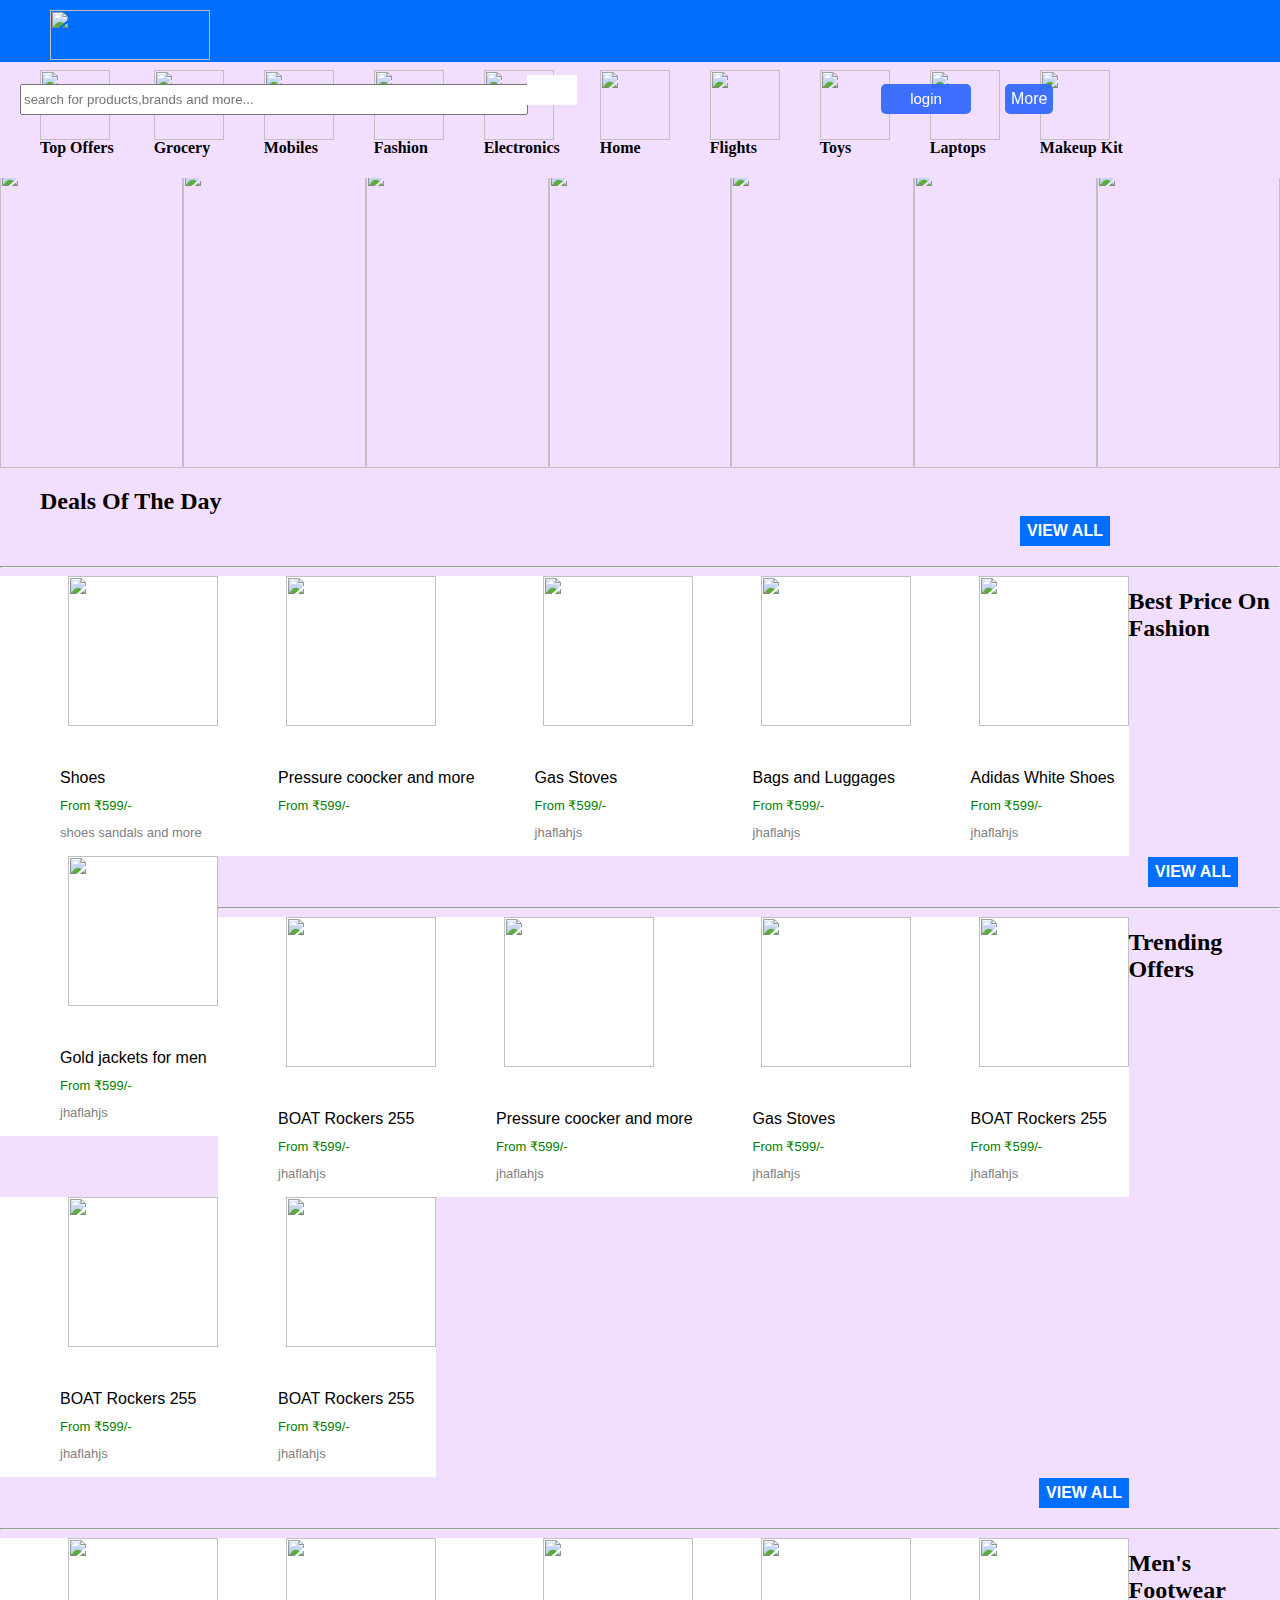
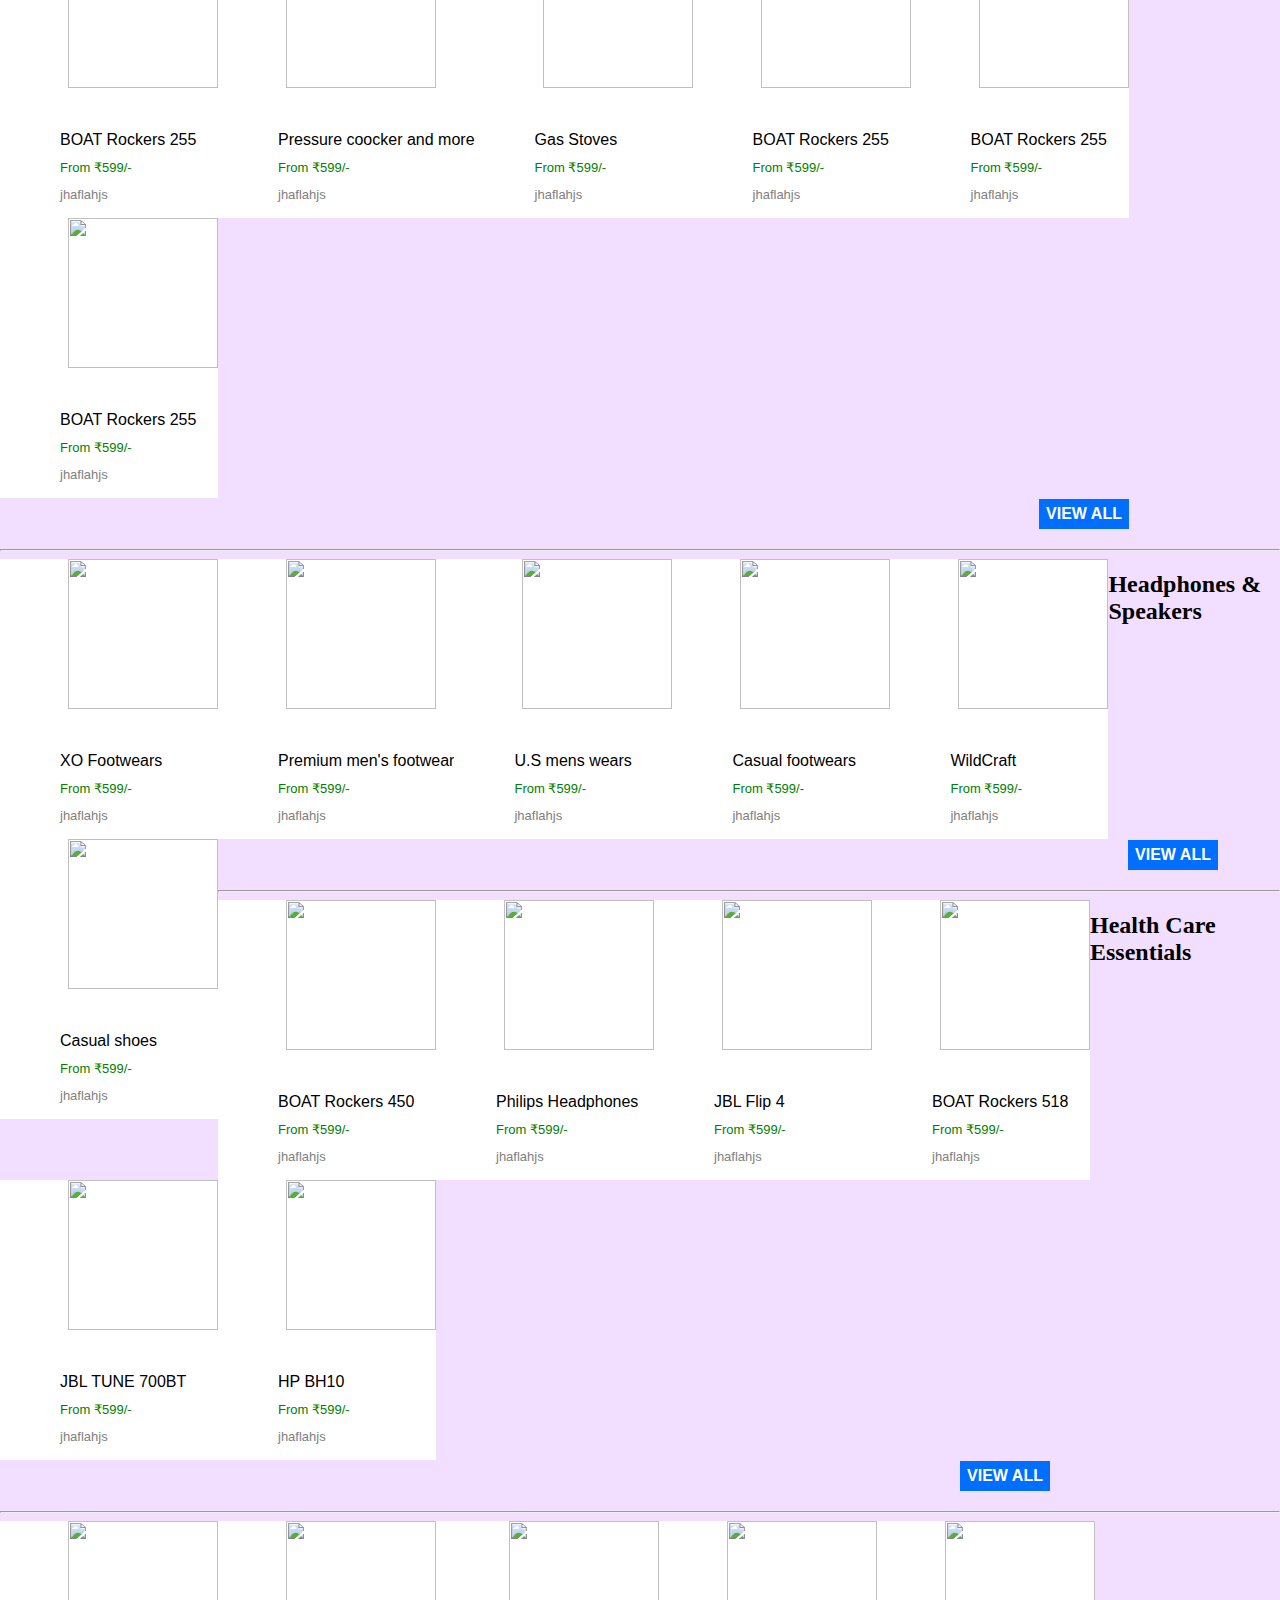
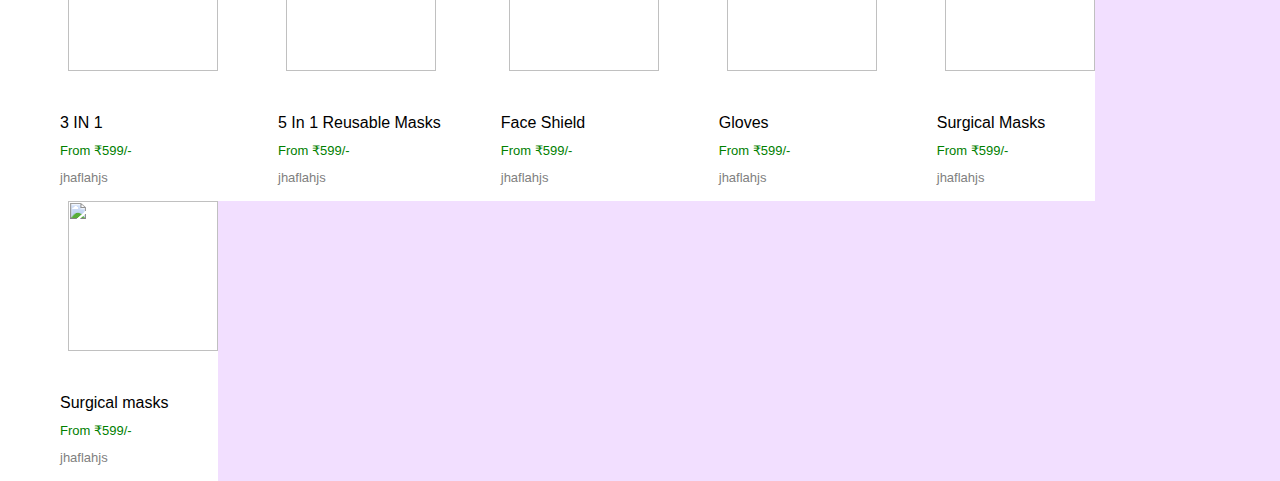
==== index.html @ 1a23e2e7 "Add files via upload" ====
<!DOCTYPE html>
<html lang="en">
<head>
    <meta charset="UTF-8">
    <meta http-equiv="X-UA-Compatible" content="IE=edge">
    <meta name="viewport" content="width=device-width, initial-scale=1.0">
    <title>Flipkart.in</title>
    <link rel="stylesheet" href="style.css">
    <link rel="stylesheet" href="dealsview.html">
    <link rel="icon" href="https://seeklogo.com/images/F/flipkart-logo-3F33927DAA-seeklogo.com.png">
    <link rel="stylesheet" href="second.html">
</head>
<body>
   <header class="header">
       <div >
           <a href="intex.html"><img class="logo" src="https://www.seekpng.com/png/full/876-8761857_flipkart-deals-offers-disco-transparent-background-flipkart-logo.png" alt=""></a>
       </div>
       <div class="form">
           <form action="">
               <input class="search-bar" type="text" placeholder="search for products,brands and more..." >
               <button class="button"><i class="fas fa-search"></i></button>
               <button class="login" >login</button>
               <button class="more">More</button>
               <a href="second.html"><i class=" cart fas fa-shopping-cart"></i></a>
           </form>
       </div>
 
   </header>


   
   <section>
       <div class="">
           <div class="img">
           <img class="sections" src="https://image.shutterstock.com/image-vector/special-offer-gift-box-260nw-390473242.jpg" alt="">
           <h4 class="sub">Top Offers</h4>
           </div>
           <div class="img">
           <img class="sections" src="https://5.imimg.com/data5/SELLER/Default/2021/2/BF/YL/GY/54285427/all-grocery-items-500x500.png" alt="">
           <h4 class="sub">Grocery</h4>
           </div>
           <div class="img">
           <img class="sections" src="https://cdn.pocket-lint.com/r/s/1200x630/assets/images/120309-phones-news-buyer-s-guide-best-smartphones-2020-the-top-mobile-phones-available-to-buy-today-image27-gfxwnxca2p.jpg" alt="">
           <h4 class="sub">Mobiles</h4>
           </div>
           <div class="img">
           <img class="sections" src="https://i.pinimg.com/236x/ac/45/0c/ac450c1e7948ce2d7824b0ec9b06121a.jpg" alt="">
           <h4 class="sub">Fashion</h4>
           </div>
           <div class="img">
           <img class="sections" src="https://femina.wwmindia.com/content/2020/sep/home-appliances.jpg" alt="">
           <h4 class="sub">Electronics</h4>
           </div> 
           <div class="img">
            <img class="sections" src="https://www.woodenstreet.com/mobile/images-m/sub-category/sofa-sets/sofa-sets-1.jpg" alt="">
            <h4 class="sub">Home</h4>
           </div>
           <div class="img">
            <img class="sections" src="https://english.cdn.zeenews.com/sites/default/files/2020/06/10/865909-flipkartflight.jpg" alt="">
            <h4 class="sub">Flights</h4>
           </div>
           <div class="img">
            <img class="sections" src="https://www.giantteddy.com/product_images/uploaded_images/7ft-teddy-bears-1.jpg" alt="">
            <h4 class="sub">Toys</h4>
           </div>
           <div class="img">
            <img class="sections" src="https://consumer-img.huawei.com/content/dam/huawei-cbg-site/en/support/laptop-user-guide/img/laptop.png" alt="">
            <h4 class="sub">Laptops</h4>
           </div>
           <div class="img">
            <img class="sections" src="https://ae01.alicdn.com/kf/HTB1E9SYKXYqK1RjSZLeq6zXppXaJ/Makeup-Kit-Full-Professional-Makeup-Set-Box-Cosmetics-for-for-Women-190-Color-Lady-Make-Up.jpg_Q90.jpg_.webp" alt="">
            <h4 class="sub">Makeup Kit</h4>
           </div>
        </div>
   </section>

   <section>
       <div class="gallery">
           <img  class="image-1" src="https://www.reliancedigital.in/medias/Vivo-Y31-Smart-Phones-set8976-20?context=bWFzdGVyfGltYWdlc3wzMTY5MHxpbWFn
           ZS9qcGVnfGltYWdlcy9oNGEvaDQzLzk0Njk1NzI3NzU5NjYuanBnfDYxNTM2ZDlkMjM3ZWRhOGJlYTk3YmNhYWE2MDkwODdiMGQ0Njg4YmM1NDg0ODU4YjAwYTNmMjJmZGZhOTVmMTM" alt="">
           <img  class="image-1" src="https://i.gadgets360cdn.com/large/flipkart_big_billion_days_sale_2021_1631684957397.jpg" alt="">
           <img  class="image-1" src="https://assets.mspimages.in/wp-content/uploads/2021/09/Realme-C25Y-India-launch-Sept-16.jpg" alt="">
           <img  class="image-1" src="https://dingyue.ws.126.net/2021/0731/926b1e09j00qx3el40011c000u000gwm.jpg" alt="">
           <img  class="image-1" src="http://cdn.shopify.com/s/files/1/0057/8938/4802/collections/Rectangle271_1200x1200.png?v=1612338387" alt="">
           <img  class="image-1" src="https://coupanfree.com/wp-content/uploads/2021/05/furniture.jpg-copy.jpg" alt="">
           <img  class="image-1" src="https://dingyue.ws.126.net/2021/0731/926b1e09j00qx3el40011c000u000gwm.jpg" alt="">
       </div>
   </section>
   <section>
       <div >
           <h2 class="topic"> Deals Of The Day <button class="view-all" > <span><a href="dealsview.html" class="view">VIEW ALL</a> </span></button></h2>
       </div><hr>
       <div class="body-section">
           <img class="item-images" src="https://m.media-amazon.com/images/I/71D9ImsvEtL._UY500_.jpg" alt="">
           <h4 class="sub1"><span class="text-size"> Shoes</span><br><span class="text-size2">From  ₹599/-</span><br><span class="text-size3">shoes sandals and more</span></h4>
       </div>

       <div class="body-section">
           <img class="item-images" src="https://www.luluhypermarket.in/medias/887567-01.jpg-1200Wx1200H?context=bWFzdGVyfGltYWdlc3wxMTAzOTV8aW1hZ2UvanBlZ3xoZjkvaDVjLzg4NDg2MzA5MDY5MTAvODg3NTY3LTAxLmpwZ1
           8xMjAwV3gxMjAwSHwxOTE2YWIxY2E3MTY0MTlkY2E0NDcyMjdkZGQ1MmI5MGM4NjBjZjg1Y2JlMmVmNTRiMTFmOTAwYTI0OTM5NGEz" alt="">
           <h4 class="sub1"><span class="text-size">Pressure coocker and more</span><br><span class="text-size2">From  ₹599/-</span><br><span class="text-size3"></span></h4>
       </div>

       <div class="body-section">
        <img class="item-images" src="https://www.ikea.com/in/en/images/products/foerdjupa-gas-hob-black-stainless-steel__0781361_pe760694_s5.jpg" alt="">
        <h4 class="sub1"><span class="text-size">Gas Stoves</span><br><span class="text-size2">From  ₹599/-</span><br><span class="text-size3">jhaflahjs</span></h4>
       </div>

       <div class="body-section">
        <img class="item-images" src="https://image.shutterstock.com/image-vector/vector-flat-set-travel-bags-260nw-1698762697.jpg" alt="">
        <h4 class="sub1"><span class="text-size">Bags and Luggages</span><br><span class="text-size2">From  ₹599/-</span><br><span class="text-size3">jhaflahjs</span></h4>
      </div>

      <div class="body-section">
        <img class="item-images" src="https://5.imimg.com/data5/SELLER/Default/2020/8/KG/AJ/MD/64760880/adidas-sports-shoes-500x500.jpg" alt="">
        <h4 class="sub1"><span class="text-size">Adidas White Shoes</span><br><span class="text-size2">From  ₹599/-</span><br><span class="text-size3">jhaflahjs</span></h4>
       </div>

       <div class="body-section">
        <img class="item-images" src="https://encrypted-tbn0.gstatic.com/images?q=tbn:ANd9GcQa3cP0gdmYGMgP659dnncUjcAeFENo4qa3Fw&usqp=CAU" alt="">
        <h4 class="sub1"><span class="text-size">Gold jackets for men</span><br><span class="text-size2">From  ₹599/-</span><br><span class="text-size3">jhaflahjs</span></h4>
      </div>
   </section>

   <section>
    <div >
        <h2 class="topic"> Best Price On Fashion <button class="view-all1"><span><a href="fashionview" class="view">VIEW ALL</a> </span></button></h2>
    </div><hr>
    <div class="body-section">
        <img class="item-images" src="https://ae01.alicdn.com/kf/HTB1SWpTLpXXXXa_aXXXq6xXFXXXi/Pioneer-Camp-2020-New-Arrive-Mens-T-Shirts-Fashion-O-Neck-casual-Long-Sleeve-T-Shirt.jpg_640x640.jpg" alt="">
        <h4 class="sub1"><span class="text-size">BOAT Rockers 255</span><br><span class="text-size2">From  ₹599/-</span><br><span class="text-size3">jhaflahjs</span></h4>
    </div>

    <div class="body-section">
        <img class="item-images" src="https://www.luluhypermarket.in/medias/887567-01.jpg-1200Wx1200H?context=bWFzdGVyfGltYWdlc3wxMTAzOTV8aW1hZ2UvanBlZ3xoZjkvaDVjLzg4NDg2MzA5MDY5MTAvODg3NTY3LTAxLmpwZ18xMjAwV3
        gxMjAwSHwxOTE2YWIxY2E3MTY0MTlkY2E0NDcyMjdkZGQ1MmI5MGM4NjBjZjg1Y2JlMmVmNTRiMTFmOTAwYTI0OTM5NGEz" alt="">
        <h4 class="sub1"><span class="text-size">Pressure coocker and more</span><br><span class="text-size2">From  ₹599/-</span><br><span class="text-size3">jhaflahjs</span></h4>
    </div>

    <div class="body-section">
     <img class="item-images" src="https://www.ikea.com/in/en/images/products/foerdjupa-gas-hob-black-stainless-steel__0781361_pe760694_s5.jpg" alt="">
     <h4 class="sub1"><span class="text-size">Gas Stoves</span><br><span class="text-size2">From  ₹599/-</span><br><span class="text-size3">jhaflahjs</span></h4>
    </div>

    <div class="body-section">
     <img class="item-images" src="https://m.media-amazon.com/images/I/71D9ImsvEtL._UY500_.jpg" alt="">
     <h4 class="sub1"><span class="text-size">BOAT Rockers 255</span><br><span class="text-size2">From  ₹599/-</span><br><span class="text-size3">jhaflahjs</span></h4>
   </div>

   <div class="body-section">
     <img class="item-images" src="https://m.media-amazon.com/images/I/71D9ImsvEtL._UY500_.jpg" alt="">
     <h4 class="sub1"><span class="text-size">BOAT Rockers 255</span><br><span class="text-size2">From  ₹599/-</span><br><span class="text-size3">jhaflahjs</span></h4>
    </div>

    <div class="body-section">
     <img class="item-images" src="https://m.media-amazon.com/images/I/71D9ImsvEtL._UY500_.jpg" alt="">
     <h4 class="sub1"><span class="text-size">BOAT Rockers 255</span><br><span class="text-size2">From  ₹599/-</span><br><span class="text-size3">jhaflahjs</span></h4>
   </div>
</section>

<section>
    <div >
        <h2 class="topic"> Trending Offers <button class="view-all2">VIEW ALL</button></h2>
    </div><hr>
    <div class="body-section">
        <img class="item-images" src="https://m.media-amazon.com/images/I/71D9ImsvEtL._UY500_.jpg" alt="">
        <h4 class="sub1"><span class="text-size">BOAT Rockers 255</span><br><span class="text-size2">From  ₹599/-</span><br><span class="text-size3">jhaflahjs</span></h4>
    </div>

    <div class="body-section">
        <img class="item-images" src="https://www.luluhypermarket.in/medias/887567-01.jpg-1200Wx1200H?context=bWFzdGVyfGltYWdlc3wxMTAzOTV8aW1hZ2UvanBlZ3xoZjkvaDVjLzg4NDg2MzA5MDY5M
        TAvODg3NTY3LTAxLmpwZ18xMjAwV3gxMjAwSHwxOTE2YWIxY2E3MTY0MTlkY2E0NDcyMjdkZGQ1MmI5MGM4NjBjZjg1Y2JlMmVmNTRiMTFmOTAwYTI0OTM5NGEz" alt="">
        <h4 class="sub1"><span class="text-size">Pressure coocker and more</span><br><span class="text-size2">From  ₹599/-</span><br><span class="text-size3">jhaflahjs</span></h4>
    </div>

    <div class="body-section">
     <img class="item-images" src="https://www.ikea.com/in/en/images/products/foerdjupa-gas-hob-black-stainless-steel__0781361_pe760694_s5.jpg" alt="">
     <h4 class="sub1"><span class="text-size">Gas Stoves</span><br><span class="text-size2">From  ₹599/-</span><br><span class="text-size3">jhaflahjs</span></h4>
    </div>

    <div class="body-section">
     <img class="item-images" src="https://m.media-amazon.com/images/I/71D9ImsvEtL._UY500_.jpg" alt="">
     <h4 class="sub1"><span class="text-size">BOAT Rockers 255</span><br><span class="text-size2">From  ₹599/-</span><br><span class="text-size3">jhaflahjs</span></h4>
   </div>

   <div class="body-section">
     <img class="item-images" src="https://m.media-amazon.com/images/I/71D9ImsvEtL._UY500_.jpg" alt="">
     <h4 class="sub1"><span class="text-size">BOAT Rockers 255</span><br><span class="text-size2">From  ₹599/-</span><br><span class="text-size3">jhaflahjs</span></h4>
    </div>

    <div class="body-section">
     <img class="item-images" src="https://m.media-amazon.com/images/I/71D9ImsvEtL._UY500_.jpg" alt="">
     <h4 class="sub1"><span class="text-size">BOAT Rockers 255</span><br><span class="text-size2">From  ₹599/-</span><br><span class="text-size3">jhaflahjs</span></h4>
   </div>
</section>

<section>
    <div >
        <h2 class="topic"> Men's Footwear <button class="view-all3">VIEW ALL</button></h2>
    </div><hr>
    <div class="body-section">
        <img class="item-images" src="https://www.xofootwear.com/wp-content/uploads/2020/05/Mens-floaters.png" alt="">
        <h4 class="sub1"><span class="text-size">XO Footwears</span><br><span class="text-size2">From  ₹599/-</span><br><span class="text-size3">jhaflahjs</span></h4>
    </div>

    <div class="body-section">
        <img class="item-images" src="https://assets.myntassets.com/dpr_1.5,q_60,w_400,c_limit,fl_progressive/assets/images/14302380/2021/5/27/875b6cd9-42d2-4e9e-8aec-a8356715096d1622096019986ProvogueMenBrownBlackPrintedSlip-On1.jpg" alt="">
        <h4 class="sub1"><span class="text-size">Premium men's footwear</span><br><span class="text-size2">From  ₹599/-</span><br><span class="text-size3">jhaflahjs</span></h4>
    </div>

    <div class="body-section">
     <img class="item-images" src="https://assets.myntassets.com/dpr_1.5,q_60,w_400,c_limit,fl_progressive/assets/images/14406186/2021/7/13/89fe5eaf-6a09-4695-ab3a-651478bc0e6f1626156204788-US-Polo-Assn-Men-Casual-Shoes-1211626156204359-1.jpg" alt="">
     <h4 class="sub1"><span class="text-size">U.S mens wears</span><br><span class="text-size2">From  ₹599/-</span><br><span class="text-size3">jhaflahjs</span></h4>
    </div>

    <div class="body-section">
     <img class="item-images" src="https://4.imimg.com/data4/DB/KD/MY-12309389/casual-mens-shoes-500x500.jpg" alt="">
     <h4 class="sub1"><span class="text-size">Casual footwears</span><br><span class="text-size2">From  ₹599/-</span><br><span class="text-size3">jhaflahjs</span></h4>
   </div>

   <div class="body-section">
     <img class="item-images" src="https://cdn07.wildcraft.com/web-images/medium/styles/GVXIGK1E1E8/1581503200406/1.JPG" alt="">
     <h4 class="sub1"><span class="text-size">WildCraft</span><br><span class="text-size2">From  ₹599/-</span><br><span class="text-size3">jhaflahjs</span></h4>
    </div>

    <div class="body-section">
     <img class="item-images" src="https://m.media-amazon.com/images/I/71D9ImsvEtL._UY500_.jpg" alt="">
     <h4 class="sub1"><span class="text-size">Casual shoes</span><br><span class="text-size2">From  ₹599/-</span><br><span class="text-size3">jhaflahjs</span></h4>
   </div>
</section>

<section>
    <div >
        <h2 class="topic"> Headphones & Speakers <button class="view-all4">VIEW ALL</button></h2>
    </div><hr>
    <div class="body-section">
        <img class="item-images" src="https://cdn.shopify.com/s/files/1/0057/8938/4802/products/ae22e3a6-9590-401a-94f6-d8ecf42b4932.png" alt="">
        <h4 class="sub1"><span class="text-size">BOAT Rockers 450</span><br><span class="text-size2">From  ₹599/-</span><br><span class="text-size3">jhaflahjs</span></h4>
    </div>

    <div class="body-section">
        <img class="item-images" src="https://images.philips.com/is/image/PhilipsConsumer/TASH402LF_00-IMS-en_IN?wid=420&hei=360&$jpglarge$" alt="">
        <h4 class="sub1"><span class="text-size">Philips Headphones</span><br><span class="text-size2">From  ₹599/-</span><br><span class="text-size3">jhaflahjs</span></h4>
    </div>

    <div class="body-section">
     <img class="item-images" src="https://in.jbl.com/on/demandware.static/-/Sites-masterCatalog_Harman/default/dwf687ad0f/JBL_Flip4_Black_Hero.png" alt="">
     <h4 class="sub1"><span class="text-size">JBL Flip 4</span><br><span class="text-size2">From  ₹599/-</span><br><span class="text-size3">jhaflahjs</span></h4>
    </div>

    <div class="body-section">
     <img class="item-images" src="https://media.croma.com/image/upload/f_auto,q_auto,d_Croma%20Assets:no-product-image.jpg,h_260,w_260/v1605198978/Croma%20Assets/Entertainment/Headphones%20and%20Earphones/Images/8944904568862.png" alt="">
     <h4 class="sub1"><span class="text-size">BOAT Rockers 518</span><br><span class="text-size2">From  ₹599/-</span><br><span class="text-size3">jhaflahjs</span></h4>
   </div>

   <div class="body-section">
     <img class="item-images" src="https://www.jbl.com/dw/image/v2/AAUJ_PRD/on/demandware.static/-/Sites-masterCatalog_Harman/default/dwae2159f2/JBL_TUNE700BT_ProductImage_Hero_Blue02.png?sw=537&sfrm=png" alt="">
     <h4 class="sub1"><span class="text-size">JBL TUNE 700BT</span><br><span class="text-size2">From  ₹599/-</span><br><span class="text-size3">jhaflahjs</span></h4>
    </div>

    <div class="body-section">
     <img class="item-images" src="https://in-media.apjonlinecdn.com/catalog/product/cache/b3b166914d87ce343d4dc5ec5117b502/b/h/bh10-2.jpg" alt="">
     <h4 class="sub1"><span class="text-size">HP BH10</span><br><span class="text-size2">From  ₹599/-</span><br><span class="text-size3">jhaflahjs</span></h4>
   </div>
</section>

<section>
    <div >
        <h2 class="topic"> Health Care Essentials <button class="view-all5">VIEW ALL</button></h2>
    </div><hr>
    <div class="body-section">
        <img class="item-images" src="https://www.mydesignation.com/wp-content/uploads/2020/05/mydesignation-face-mask-mydesignation-image-pack-of-3-NEW.jpg" alt="">
        <h4 class="sub1"><span class="text-size">3 IN 1 </span><br><span class="text-size2">From  ₹599/-</span><br><span class="text-size3">jhaflahjs</span></h4>
    </div>

    <div class="body-section">
        <img class="item-images" src="https://images.homedepot-static.com/productImages/964655b0-a59b-41a1-891b-6156ec0615d5/svn/black-face-masks-hm-300-64_1000.jpg" alt="">
        <h4 class="sub1"><span class="text-size">5 In 1 Reusable Masks</span><br><span class="text-size2">From  ₹599/-</span><br><span class="text-size3">jhaflahjs</span></h4>
    </div>

    <div class="body-section">
     <img class="item-images" src="https://5.imimg.com/data5/ANDROID/Default/2021/1/ZI/FB/FS/551092/product-jpeg-500x500.png" alt="">
     <h4 class="sub1"><span class="text-size">Face Shield</span><br><span class="text-size2">From  ₹599/-</span><br><span class="text-size3">jhaflahjs</span></h4>
    </div>

    <div class="body-section">
     <img class="item-images" src="https://5.imimg.com/data5/IX/QS/MY-12014749/disposable-handgloves-500x500.jpg" alt="">
     <h4 class="sub1"><span class="text-size">Gloves</span><br><span class="text-size2">From  ₹599/-</span><br><span class="text-size3">jhaflahjs</span></h4>
   </div>

   <div class="body-section">
     <img class="item-images" src="https://m.media-amazon.com/images/I/41YYy2tsOUS.jpg" alt="">
     <h4 class="sub1"><span class="text-size">Surgical Masks</span><br><span class="text-size2">From  ₹599/-</span><br><span class="text-size3">jhaflahjs</span></h4>
    </div>

    <div class="body-section">
     <img class="item-images" src="https://encrypted-tbn0.gstatic.com/images?q=tbn:ANd9GcS1_3NMwIZGWLAVSNPO3sl64O6QMHm8Ts7F5Q&usqp=CAU" alt="">
     <h4 class="sub1"><span class="text-size">Surgical masks</span><br><span class="text-size2">From  ₹599/-</span><br><span class="text-size3">jhaflahjs</span></h4>
   </div>
</section>



   <script src="https://kit.fontawesome.com/4f7f0e7aa6.js"></script>
</body>
</html>
---- style.css ----
body{
    margin: 0;
    background-color: #f2dfff;
}
.header{
    width: 100%;
    height: 62px;
    background-color:#006eff;
    position: fixed;
    
}
.body{
    width: 80%;
    height: 40em;
    background-color: aqua;
    margin-left: 140px;
}
.logo{
    width: 160px;
    height: 50px;
    padding-top: 10px;
    margin-left: 50px;
    float: left;
}
.form{
    float: left;
}
.search-bar{
    width: 500px;
    height: 25px;
    margin-top: 19px;
    margin-left: 20px;
}
.button{
    width: 50px;
    height: 30px;
    margin-top: 15px;
    cursor: pointer;
    margin-left:-5px;
    background-color: #fff;
    border: 0;
}
.login{
    margin-left: 300px;
    font-size: 15px;
    color: #fff;
    background-color: rgba(50, 104, 255, 0.938);
    width: 90px;
    border: 0ch;
    cursor: pointer;
    border-radius: 5px;
    height: 30px;
}
.more{
    background-color: rgba(50, 104, 255, 0.938);
    color: #fff;
    font-size: 16px;
    border: 0ch;
    margin-left: 30px;
    cursor: pointer;
    border-radius: 5px;
    height: 30px;
}
.top-section{
    height: 25px;
    width: 100%;
    background-color: aquamarine;
}
.image-1{
    width: 100%;
    height: 300px;
    margin-top: -10px;
    scroll-snap-align: center;
   
}
.gallery{
    width: 100%;
    scroll-snap-type: mandatory;
    overflow-x: scroll;
    display: flex;
}
.gallery::-webkit-scrollbar{
    display: none;
}
.items{
    width: 100%;
    height: 105px;
    margin-top: 470px;
}
.text{
    font-size: large;
    margin-left: 30px;
}
.sections{
    margin-top: 70px;
    margin-left: 40px;
    width: 70px;
    height: 70px;

}
.cart{
    margin-left: 20px;
    border-radius: 5px;
    border: 0ch;
    height: 30px;
    width: 30px;
    font-size: 25px;
    color: #fff;
}
.img{
    float: left;
}
.sub{
    margin-left: 40px;
    margin-top: -5px;
}
.sub1{
    margin-left:60px ;
    font-size: x-large;
    
    
}
.topic{
    margin-left: 40px;
}
.item-images{
    width: 150px;
    height: 150px;
    margin-left: 68px;
   
}
.body-section{
    float: left;
    background-color:#fff;
    height: 280px;
}
.text-size{
    font-size: medium;
    color: black;
    font-family:Arial, sans-serif;
    font-weight: 200;
}
.text-size2{
    font-size:small;
    color: green;
    font-family:Arial, Helvetica, sans-serif;
    font-weight: 200;
}
.text-size3{
    font-size: small;
    color: gray;
    font-family:Arial, Helvetica, sans-serif;
    font-weight: 100;
}
.view{
    color: #fff;
    text-decoration: none;
}
.view-all{
    margin-left: 980px;
    background-color: #006eff;
    color: #fff;
    font-family: Arial, Helvetica, sans-serif;
    font-size: medium;
    cursor: pointer;
    border: 0;
    width: 90px;
    height: 30px;
    font-weight: bold;
}
.view-all1{
    margin-left: 930px;
    background-color: #006eff;
    color: #fff;
    font-family: Arial, Helvetica, sans-serif;
    font-size: medium;
    cursor: pointer;
    border: 0;
    width: 90px;
    height: 30px;
    font-weight: bold;
}
.view-all2{
    margin-left: 999px;
    background-color: #006eff;
    color: #fff;
    font-family: Arial, Helvetica, sans-serif;
    font-size: medium;
    cursor: pointer;
    border: 0;
    width: 90px;
    height: 30px;
    font-weight: bold;
}
.view-all3{
    margin-left: 999px;
    background-color: #006eff;
    color: #fff;
    font-family: Arial, Helvetica, sans-serif;
    font-size: medium;
    cursor: pointer;
    border: 0;
    width: 90px;
    height: 30px;
    font-weight: bold;
}
.view-all4{
    margin-left: 910px;
    background-color: #006eff;
    color: #fff;
    font-family: Arial, Helvetica, sans-serif;
    font-size: medium;
    cursor: pointer;
    border: 0;
    width: 90px;
    height: 30px;
    font-weight: bold;
}
.view-all5{
    margin-left: 920px;
    background-color: #006eff;
    color: #fff;
    font-family: Arial, Helvetica, sans-serif;
    font-size: medium;
    cursor: pointer;
    border: 0;
    width: 90px;
    height: 30px;
    font-weight: bold;
}
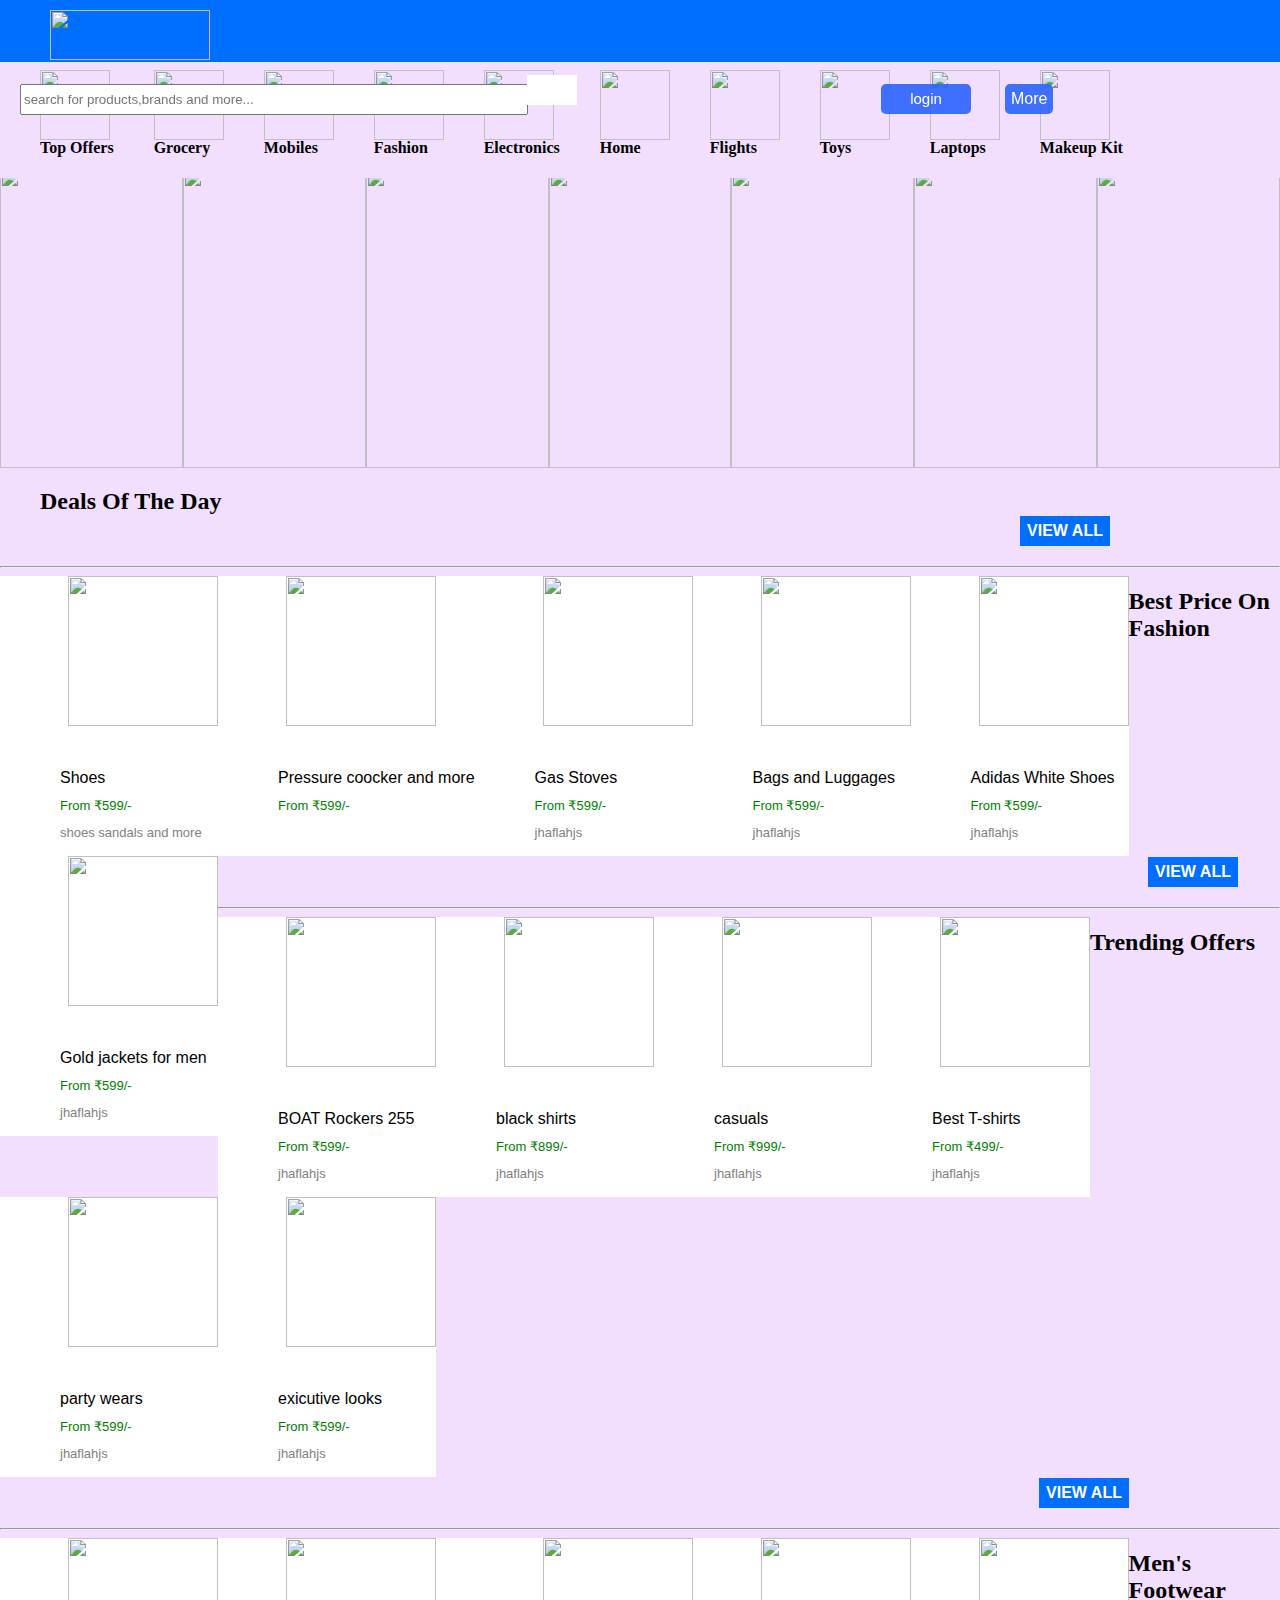
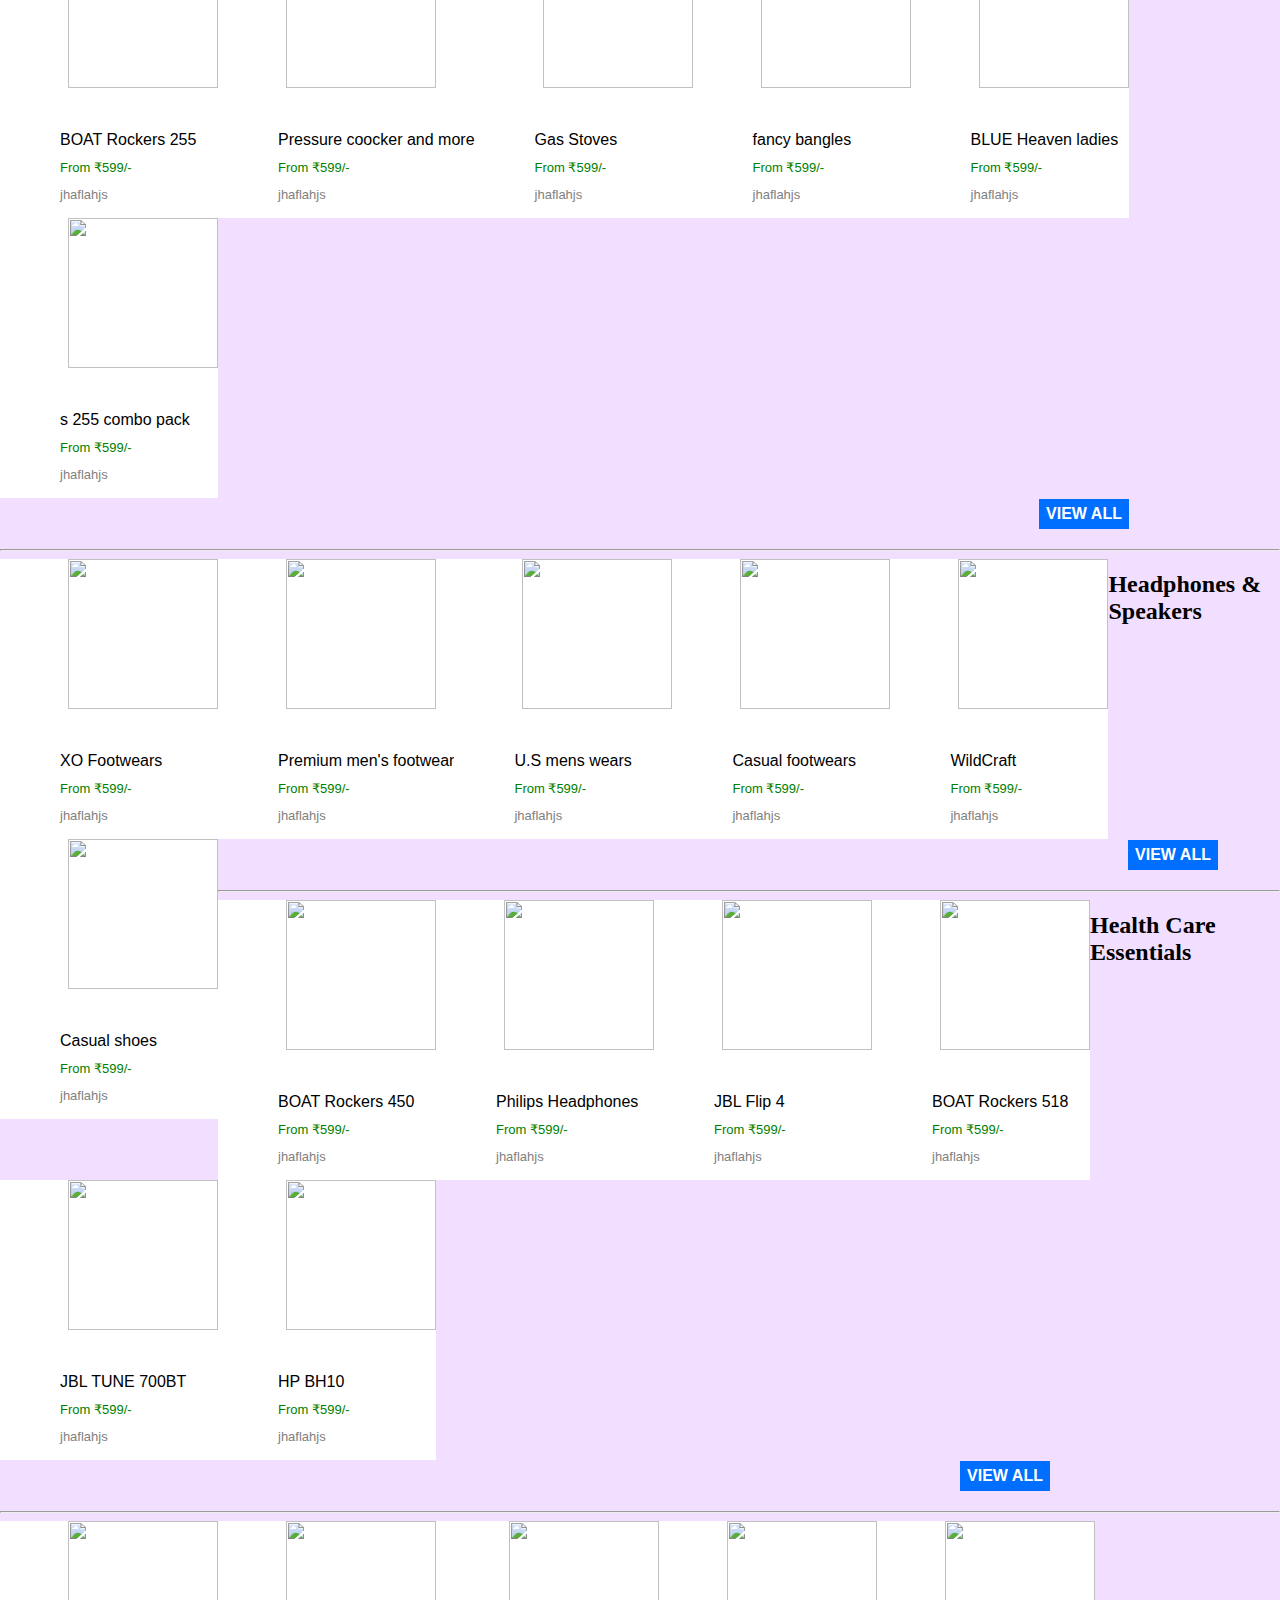
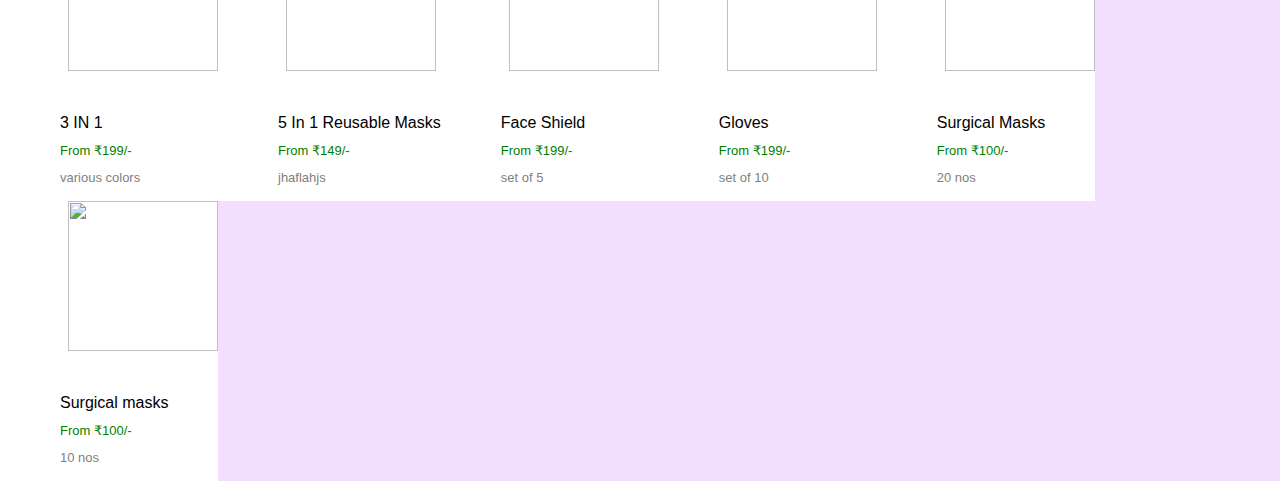
==== commit b8b13203: "Add files via upload" ====
--- a/index.html
+++ b/index.html
@@ -132,29 +132,28 @@
     </div>
 
     <div class="body-section">
-        <img class="item-images" src="https://www.luluhypermarket.in/medias/887567-01.jpg-1200Wx1200H?context=bWFzdGVyfGltYWdlc3wxMTAzOTV8aW1hZ2UvanBlZ3xoZjkvaDVjLzg4NDg2MzA5MDY5MTAvODg3NTY3LTAxLmpwZ18xMjAwV3
-        gxMjAwSHwxOTE2YWIxY2E3MTY0MTlkY2E0NDcyMjdkZGQ1MmI5MGM4NjBjZjg1Y2JlMmVmNTRiMTFmOTAwYTI0OTM5NGEz" alt="">
-        <h4 class="sub1"><span class="text-size">Pressure coocker and more</span><br><span class="text-size2">From  ₹599/-</span><br><span class="text-size3">jhaflahjs</span></h4>
-    </div>
-
-    <div class="body-section">
-     <img class="item-images" src="https://www.ikea.com/in/en/images/products/foerdjupa-gas-hob-black-stainless-steel__0781361_pe760694_s5.jpg" alt="">
-     <h4 class="sub1"><span class="text-size">Gas Stoves</span><br><span class="text-size2">From  ₹599/-</span><br><span class="text-size3">jhaflahjs</span></h4>
-    </div>
-
-    <div class="body-section">
-     <img class="item-images" src="https://m.media-amazon.com/images/I/71D9ImsvEtL._UY500_.jpg" alt="">
-     <h4 class="sub1"><span class="text-size">BOAT Rockers 255</span><br><span class="text-size2">From  ₹599/-</span><br><span class="text-size3">jhaflahjs</span></h4>
-   </div>
-
-   <div class="body-section">
-     <img class="item-images" src="https://m.media-amazon.com/images/I/71D9ImsvEtL._UY500_.jpg" alt="">
-     <h4 class="sub1"><span class="text-size">BOAT Rockers 255</span><br><span class="text-size2">From  ₹599/-</span><br><span class="text-size3">jhaflahjs</span></h4>
-    </div>
-
-    <div class="body-section">
-     <img class="item-images" src="https://m.media-amazon.com/images/I/71D9ImsvEtL._UY500_.jpg" alt="">
-     <h4 class="sub1"><span class="text-size">BOAT Rockers 255</span><br><span class="text-size2">From  ₹599/-</span><br><span class="text-size3">jhaflahjs</span></h4>
+        <img class="item-images" src="https://cdn.shopify.com/s/files/1/0115/5332/products/FERRE_black_1_600x.jpg?v=1599684121" alt="">
+        <h4 class="sub1"><span class="text-size">black shirts</span><br><span class="text-size2">From  ₹899/-</span><br><span class="text-size3">jhaflahjs</span></h4>
+    </div>
+
+    <div class="body-section">
+     <img class="item-images" src="https://sslimages.shoppersstop.com/sys-master/root/h34/h39/14520658722846/0034_SS_Layer_your_way_into_the_summer_with_these_cool_looks_Featured-image.jpg" alt="">
+     <h4 class="sub1"><span class="text-size">casuals</span><br><span class="text-size2">From  ₹999/-</span><br><span class="text-size3">jhaflahjs</span></h4>
+    </div>
+
+    <div class="body-section">
+     <img class="item-images" src="https://www.beyoung.in/blog/wp-content/uploads/2018/11/general.jpg" alt="">
+     <h4 class="sub1"><span class="text-size">Best T-shirts</span><br><span class="text-size2">From  ₹499/-</span><br><span class="text-size3">jhaflahjs</span></h4>
+   </div>
+
+   <div class="body-section">
+     <img class="item-images" src="https://nextluxury.com/wp-content/uploads/distinctive-mens-trendy-outfits-styles-white-dress-shirt-and-pants-with-navy-blazer.jpg" alt="">
+     <h4 class="sub1"><span class="text-size">party wears</span><br><span class="text-size2">From  ₹599/-</span><br><span class="text-size3">jhaflahjs</span></h4>
+    </div>
+
+    <div class="body-section">
+     <img class="item-images" src="https://i2.wp.com/www.stylezco.com/wp-content/uploads/2019/08/Unique-Best-Fashion-Ideas-for-Men.jpg?fit=566%2C724&ssl=1" alt="">
+     <h4 class="sub1"><span class="text-size">exicutive looks</span><br><span class="text-size2">From  ₹599/-</span><br><span class="text-size3">jhaflahjs</span></h4>
    </div>
 </section>
 
@@ -179,18 +178,18 @@
     </div>
 
     <div class="body-section">
-     <img class="item-images" src="https://m.media-amazon.com/images/I/71D9ImsvEtL._UY500_.jpg" alt="">
-     <h4 class="sub1"><span class="text-size">BOAT Rockers 255</span><br><span class="text-size2">From  ₹599/-</span><br><span class="text-size3">jhaflahjs</span></h4>
-   </div>
-
-   <div class="body-section">
-     <img class="item-images" src="https://m.media-amazon.com/images/I/71D9ImsvEtL._UY500_.jpg" alt="">
-     <h4 class="sub1"><span class="text-size">BOAT Rockers 255</span><br><span class="text-size2">From  ₹599/-</span><br><span class="text-size3">jhaflahjs</span></h4>
-    </div>
-
-    <div class="body-section">
-     <img class="item-images" src="https://m.media-amazon.com/images/I/71D9ImsvEtL._UY500_.jpg" alt="">
-     <h4 class="sub1"><span class="text-size">BOAT Rockers 255</span><br><span class="text-size2">From  ₹599/-</span><br><span class="text-size3">jhaflahjs</span></h4>
+     <img class="item-images" src="https://i.pinimg.com/originals/09/47/ed/0947ed9531769c1c6503b523df857151.jpg" alt="">
+     <h4 class="sub1"><span class="text-size">fancy bangles</span><br><span class="text-size2">From  ₹599/-</span><br><span class="text-size3">jhaflahjs</span></h4>
+   </div>
+
+   <div class="body-section">
+     <img class="item-images" src="https://rukminim1.flixcart.com/image/400/400/j84so7k0/combo-kit/h/t/y/ladies-makeup-essential-kit-pack-of-19-bluu-144-blue-heaven-original-imaey74cqdtskzgf.jpeg?q=90" alt="">
+     <h4 class="sub1"><span class="text-size">BLUE Heaven ladies </span><br><span class="text-size2">From  ₹599/-</span><br><span class="text-size3">jhaflahjs</span></h4>
+    </div>
+
+    <div class="body-section">
+     <img class="item-images" src="https://3.imimg.com/data3/NR/XW/MY-14894004/cosmetic-items-500x500.png" alt="">
+     <h4 class="sub1"><span class="text-size">s 255 combo pack</span><br><span class="text-size2">From  ₹599/-</span><br><span class="text-size3">jhaflahjs</span></h4>
    </div>
 </section>
 
@@ -270,32 +269,32 @@
     </div><hr>
     <div class="body-section">
         <img class="item-images" src="https://www.mydesignation.com/wp-content/uploads/2020/05/mydesignation-face-mask-mydesignation-image-pack-of-3-NEW.jpg" alt="">
-        <h4 class="sub1"><span class="text-size">3 IN 1 </span><br><span class="text-size2">From  ₹599/-</span><br><span class="text-size3">jhaflahjs</span></h4>
+        <h4 class="sub1"><span class="text-size">3 IN 1 </span><br><span class="text-size2">From  ₹199/-</span><br><span class="text-size3">various colors</span></h4>
     </div>
 
     <div class="body-section">
         <img class="item-images" src="https://images.homedepot-static.com/productImages/964655b0-a59b-41a1-891b-6156ec0615d5/svn/black-face-masks-hm-300-64_1000.jpg" alt="">
-        <h4 class="sub1"><span class="text-size">5 In 1 Reusable Masks</span><br><span class="text-size2">From  ₹599/-</span><br><span class="text-size3">jhaflahjs</span></h4>
+        <h4 class="sub1"><span class="text-size">5 In 1 Reusable Masks</span><br><span class="text-size2">From  ₹149/-</span><br><span class="text-size3">jhaflahjs</span></h4>
     </div>
 
     <div class="body-section">
      <img class="item-images" src="https://5.imimg.com/data5/ANDROID/Default/2021/1/ZI/FB/FS/551092/product-jpeg-500x500.png" alt="">
-     <h4 class="sub1"><span class="text-size">Face Shield</span><br><span class="text-size2">From  ₹599/-</span><br><span class="text-size3">jhaflahjs</span></h4>
+     <h4 class="sub1"><span class="text-size">Face Shield</span><br><span class="text-size2">From  ₹199/-</span><br><span class="text-size3">set of 5</span></h4>
     </div>
 
     <div class="body-section">
      <img class="item-images" src="https://5.imimg.com/data5/IX/QS/MY-12014749/disposable-handgloves-500x500.jpg" alt="">
-     <h4 class="sub1"><span class="text-size">Gloves</span><br><span class="text-size2">From  ₹599/-</span><br><span class="text-size3">jhaflahjs</span></h4>
+     <h4 class="sub1"><span class="text-size">Gloves</span><br><span class="text-size2">From  ₹199/-</span><br><span class="text-size3">set of 10</span></h4>
    </div>
 
    <div class="body-section">
      <img class="item-images" src="https://m.media-amazon.com/images/I/41YYy2tsOUS.jpg" alt="">
-     <h4 class="sub1"><span class="text-size">Surgical Masks</span><br><span class="text-size2">From  ₹599/-</span><br><span class="text-size3">jhaflahjs</span></h4>
+     <h4 class="sub1"><span class="text-size">Surgical Masks</span><br><span class="text-size2">From  ₹100/-</span><br><span class="text-size3">20 nos</span></h4>
     </div>
 
     <div class="body-section">
      <img class="item-images" src="https://encrypted-tbn0.gstatic.com/images?q=tbn:ANd9GcS1_3NMwIZGWLAVSNPO3sl64O6QMHm8Ts7F5Q&usqp=CAU" alt="">
-     <h4 class="sub1"><span class="text-size">Surgical masks</span><br><span class="text-size2">From  ₹599/-</span><br><span class="text-size3">jhaflahjs</span></h4>
+     <h4 class="sub1"><span class="text-size">Surgical masks</span><br><span class="text-size2">From  ₹100/-</span><br><span class="text-size3">10 nos</span></h4>
    </div>
 </section>
 
